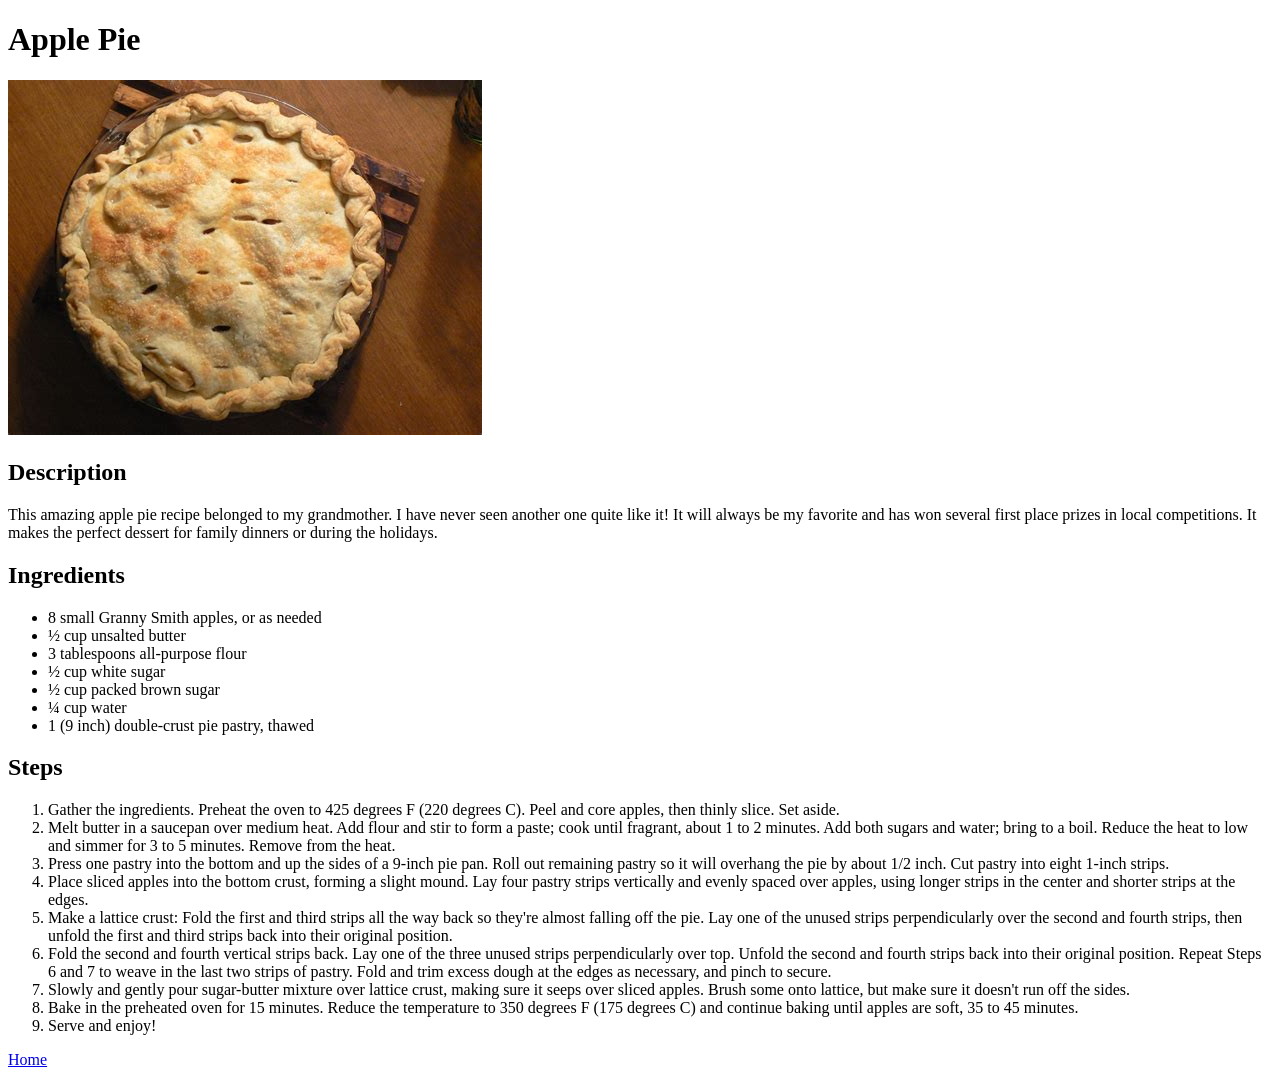
==== recipes/apple-pie.html @ b69f4478 "Add basic HTML structure" ====
<!doctype html>
<html lang="en">
  <head>
    <meta charset="UTF-8" />
    <meta name="viewport" content="width=device-width, initial-scale=1.0" />
    <title>Apple Pie Recipe</title>
  </head>
  <body>
    <h1>Apple Pie</h1>
    <img
      src="../images/apple-pie.jpg"
      alt="An apple pie on a plate"
      width="474"
      height="355"
    />
    <h2>Description</h2>
    <p>
      This amazing apple pie recipe belonged to my grandmother. I have never
      seen another one quite like it! It will always be my favorite and has won
      several first place prizes in local competitions. It makes the perfect
      dessert for family dinners or during the holidays.
    </p>
    <h2>Ingredients</h2>
    <ul>
      <li>8 small Granny Smith apples, or as needed</li>
      <li>½ cup unsalted butter</li>
      <li>3 tablespoons all-purpose flour</li>
      <li>½ cup white sugar</li>
      <li>½ cup packed brown sugar</li>
      <li>¼ cup water</li>
      <li>1 (9 inch) double-crust pie pastry, thawed</li>
    </ul>
    <h2>Steps</h2>
    <ol>
      <li>
        Gather the ingredients. Preheat the oven to 425 degrees F (220 degrees
        C). Peel and core apples, then thinly slice. Set aside.
      </li>
      <li>
        Melt butter in a saucepan over medium heat. Add flour and stir to form a
        paste; cook until fragrant, about 1 to 2 minutes. Add both sugars and
        water; bring to a boil. Reduce the heat to low and simmer for 3 to 5
        minutes. Remove from the heat.
      </li>
      <li>
        Press one pastry into the bottom and up the sides of a 9-inch pie pan.
        Roll out remaining pastry so it will overhang the pie by about 1/2 inch.
        Cut pastry into eight 1-inch strips.
      </li>
      <li>
        Place sliced apples into the bottom crust, forming a slight mound. Lay
        four pastry strips vertically and evenly spaced over apples, using
        longer strips in the center and shorter strips at the edges.
      </li>
      <li>
        Make a lattice crust: Fold the first and third strips all the way back
        so they're almost falling off the pie. Lay one of the unused strips
        perpendicularly over the second and fourth strips, then unfold the first
        and third strips back into their original position.
      </li>
      <li>
        Fold the second and fourth vertical strips back. Lay one of the three
        unused strips perpendicularly over top. Unfold the second and fourth
        strips back into their original position. Repeat Steps 6 and 7 to weave
        in the last two strips of pastry. Fold and trim excess dough at the
        edges as necessary, and pinch to secure.
      </li>
      <li>
        Slowly and gently pour sugar-butter mixture over lattice crust, making
        sure it seeps over sliced apples. Brush some onto lattice, but make sure
        it doesn't run off the sides.
      </li>
      <li>
        Bake in the preheated oven for 15 minutes. Reduce the temperature to 350
        degrees F (175 degrees C) and continue baking until apples are soft, 35
        to 45 minutes.
      </li>
      <li>Serve and enjoy!</li>
    </ol>
    <a href="../index.html">Home</a>
  </body>
</html>
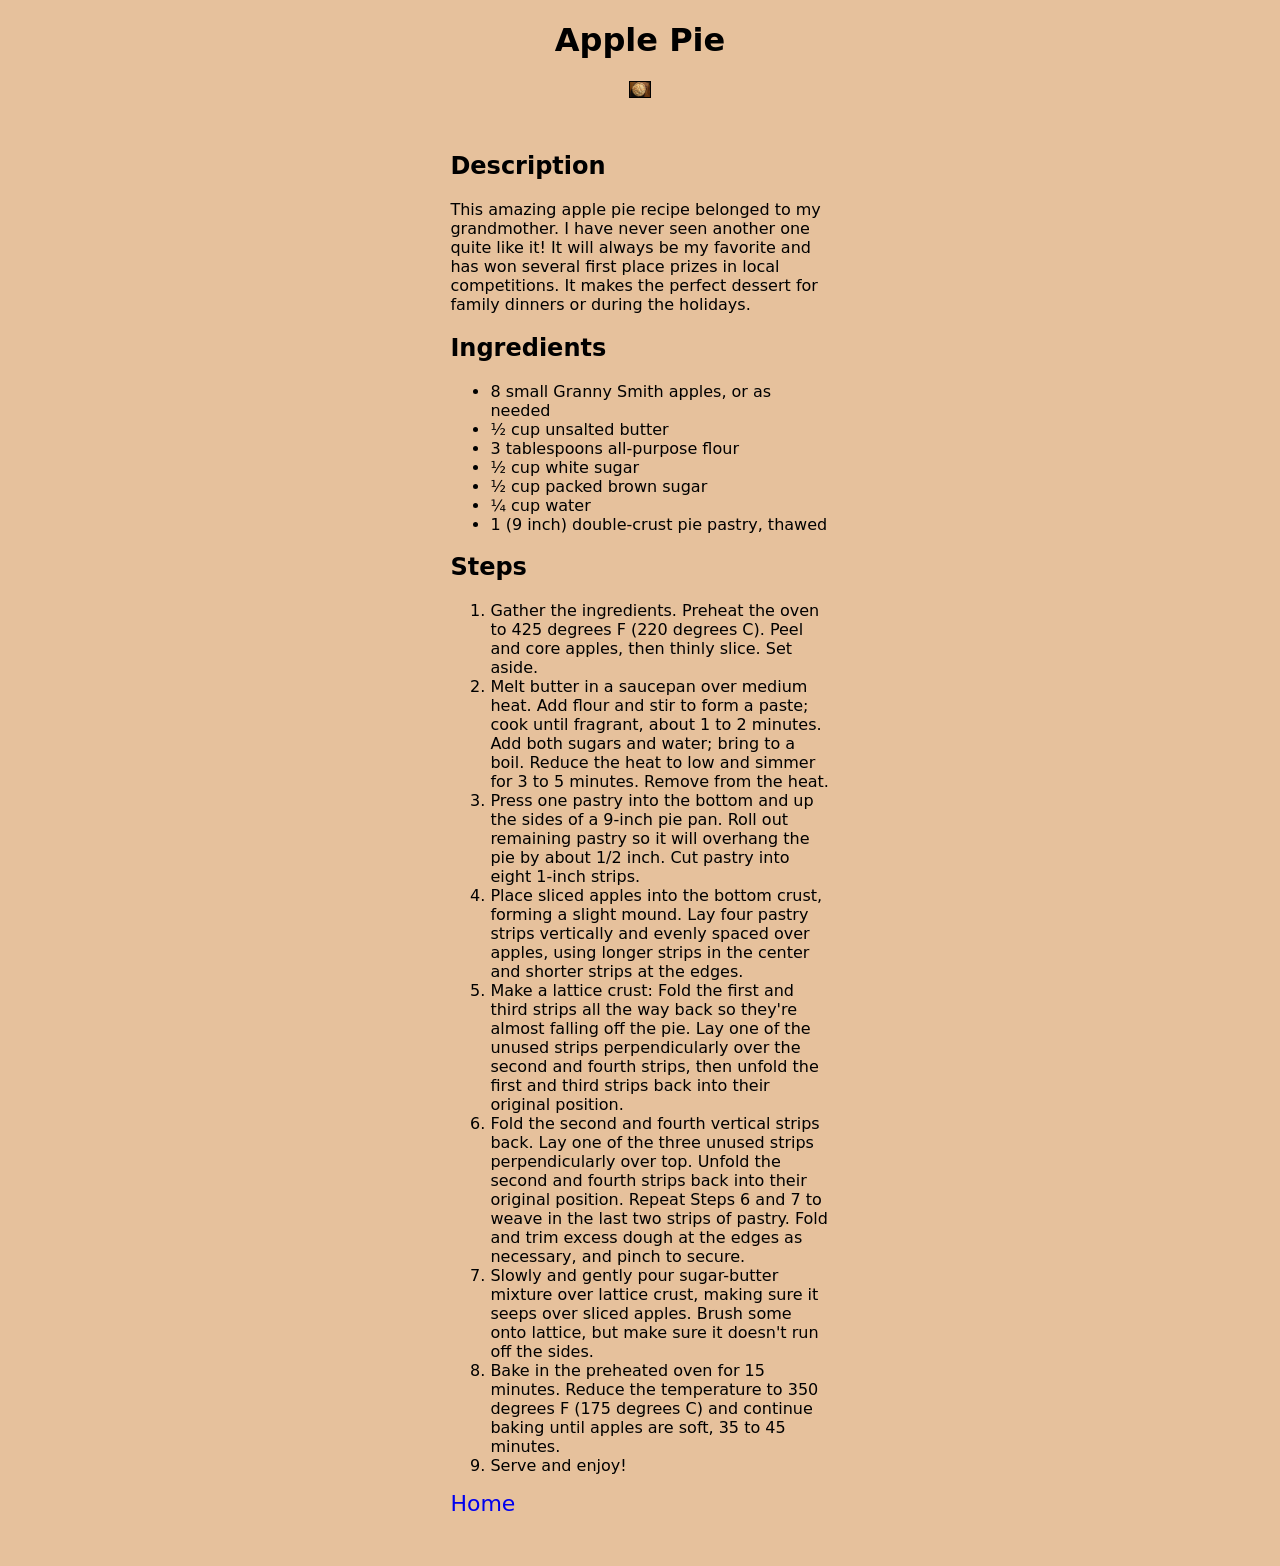
==== commit fa2ac82c: "Add basic CSS" ====
--- a/recipes/apple-pie.html
+++ b/recipes/apple-pie.html
@@ -1,82 +1,87 @@
-<!doctype html>
+<!DOCTYPE html>
 <html lang="en">
   <head>
-    <meta charset="UTF-8" />
-    <meta name="viewport" content="width=device-width, initial-scale=1.0" />
+    <meta charset="UTF-8">
+    <meta name="viewport" content="width=device-width, initial-scale=1.0">
+    <link rel="stylesheet" href="../styles.css">
     <title>Apple Pie Recipe</title>
   </head>
   <body>
-    <h1>Apple Pie</h1>
-    <img
-      src="../images/apple-pie.jpg"
-      alt="An apple pie on a plate"
-      width="474"
-      height="355"
-    />
-    <h2>Description</h2>
-    <p>
-      This amazing apple pie recipe belonged to my grandmother. I have never
-      seen another one quite like it! It will always be my favorite and has won
-      several first place prizes in local competitions. It makes the perfect
-      dessert for family dinners or during the holidays.
-    </p>
-    <h2>Ingredients</h2>
-    <ul>
-      <li>8 small Granny Smith apples, or as needed</li>
-      <li>½ cup unsalted butter</li>
-      <li>3 tablespoons all-purpose flour</li>
-      <li>½ cup white sugar</li>
-      <li>½ cup packed brown sugar</li>
-      <li>¼ cup water</li>
-      <li>1 (9 inch) double-crust pie pastry, thawed</li>
-    </ul>
-    <h2>Steps</h2>
-    <ol>
-      <li>
-        Gather the ingredients. Preheat the oven to 425 degrees F (220 degrees
-        C). Peel and core apples, then thinly slice. Set aside.
-      </li>
-      <li>
-        Melt butter in a saucepan over medium heat. Add flour and stir to form a
-        paste; cook until fragrant, about 1 to 2 minutes. Add both sugars and
-        water; bring to a boil. Reduce the heat to low and simmer for 3 to 5
-        minutes. Remove from the heat.
-      </li>
-      <li>
-        Press one pastry into the bottom and up the sides of a 9-inch pie pan.
-        Roll out remaining pastry so it will overhang the pie by about 1/2 inch.
-        Cut pastry into eight 1-inch strips.
-      </li>
-      <li>
-        Place sliced apples into the bottom crust, forming a slight mound. Lay
-        four pastry strips vertically and evenly spaced over apples, using
-        longer strips in the center and shorter strips at the edges.
-      </li>
-      <li>
-        Make a lattice crust: Fold the first and third strips all the way back
-        so they're almost falling off the pie. Lay one of the unused strips
-        perpendicularly over the second and fourth strips, then unfold the first
-        and third strips back into their original position.
-      </li>
-      <li>
-        Fold the second and fourth vertical strips back. Lay one of the three
-        unused strips perpendicularly over top. Unfold the second and fourth
-        strips back into their original position. Repeat Steps 6 and 7 to weave
-        in the last two strips of pastry. Fold and trim excess dough at the
-        edges as necessary, and pinch to secure.
-      </li>
-      <li>
-        Slowly and gently pour sugar-butter mixture over lattice crust, making
-        sure it seeps over sliced apples. Brush some onto lattice, but make sure
-        it doesn't run off the sides.
-      </li>
-      <li>
-        Bake in the preheated oven for 15 minutes. Reduce the temperature to 350
-        degrees F (175 degrees C) and continue baking until apples are soft, 35
-        to 45 minutes.
-      </li>
-      <li>Serve and enjoy!</li>
-    </ol>
-    <a href="../index.html">Home</a>
+    <div class="heading">
+      <h1>Apple Pie</h1>
+      <img
+        src="../images/apple-pie.jpg"
+        alt="An apple pie on a plate"
+        width="20g%"
+        height="auto"
+      />
+    </div>
+    <div class="content">
+      <h2>Description</h2>
+      <p>
+        This amazing apple pie recipe belonged to my grandmother. I have never
+        seen another one quite like it! It will always be my favorite and has won
+        several first place prizes in local competitions. It makes the perfect
+        dessert for family dinners or during the holidays.
+      </p>
+      <h2>Ingredients</h2>
+      <ul>
+        <li>8 small Granny Smith apples, or as needed</li>
+        <li>½ cup unsalted butter</li>
+        <li>3 tablespoons all-purpose flour</li>
+        <li>½ cup white sugar</li>
+        <li>½ cup packed brown sugar</li>
+        <li>¼ cup water</li>
+        <li>1 (9 inch) double-crust pie pastry, thawed</li>
+      </ul>
+      <h2>Steps</h2>
+      <ol>
+        <li>
+          Gather the ingredients. Preheat the oven to 425 degrees F (220 degrees
+          C). Peel and core apples, then thinly slice. Set aside.
+        </li>
+        <li>
+          Melt butter in a saucepan over medium heat. Add flour and stir to form a
+          paste; cook until fragrant, about 1 to 2 minutes. Add both sugars and
+          water; bring to a boil. Reduce the heat to low and simmer for 3 to 5
+          minutes. Remove from the heat.
+        </li>
+        <li>
+          Press one pastry into the bottom and up the sides of a 9-inch pie pan.
+          Roll out remaining pastry so it will overhang the pie by about 1/2 inch.
+          Cut pastry into eight 1-inch strips.
+        </li>
+        <li>
+          Place sliced apples into the bottom crust, forming a slight mound. Lay
+          four pastry strips vertically and evenly spaced over apples, using
+          longer strips in the center and shorter strips at the edges.
+        </li>
+        <li>
+          Make a lattice crust: Fold the first and third strips all the way back
+          so they're almost falling off the pie. Lay one of the unused strips
+          perpendicularly over the second and fourth strips, then unfold the first
+          and third strips back into their original position.
+        </li>
+        <li>
+          Fold the second and fourth vertical strips back. Lay one of the three
+          unused strips perpendicularly over top. Unfold the second and fourth
+          strips back into their original position. Repeat Steps 6 and 7 to weave
+          in the last two strips of pastry. Fold and trim excess dough at the
+          edges as necessary, and pinch to secure.
+        </li>
+        <li>
+          Slowly and gently pour sugar-butter mixture over lattice crust, making
+          sure it seeps over sliced apples. Brush some onto lattice, but make sure
+          it doesn't run off the sides.
+        </li>
+        <li>
+          Bake in the preheated oven for 15 minutes. Reduce the temperature to 350
+          degrees F (175 degrees C) and continue baking until apples are soft, 35
+          to 45 minutes.
+        </li>
+        <li>Serve and enjoy!</li>
+      </ol>
+      <a class="home" href="../index.html">Home</a>
+    </div>
   </body>
 </html>
--- a/styles.css
+++ b/styles.css
@@ -0,0 +1,31 @@
+body {
+    background: #e6c19c;
+    font-family: system-ui, -apple-system, BlinkMacSystemFont, 'Segoe UI', Roboto, Oxygen, Ubuntu, Cantarell, 'Open Sans', 'Helvetica Neue', sans-serif;
+    font-size: 16px;
+}
+
+a {
+    text-decoration: none;
+}
+
+a:focus-visible,
+a:hover {
+    color: #7b00ff;
+    text-decoration: underline;
+}
+
+.heading {
+    text-align: center;
+}
+
+.heading img {
+    border: 1px solid black;
+}
+
+.home {
+    font-size: 22px;
+}
+
+.content {
+    margin: 50px 35%;
+}
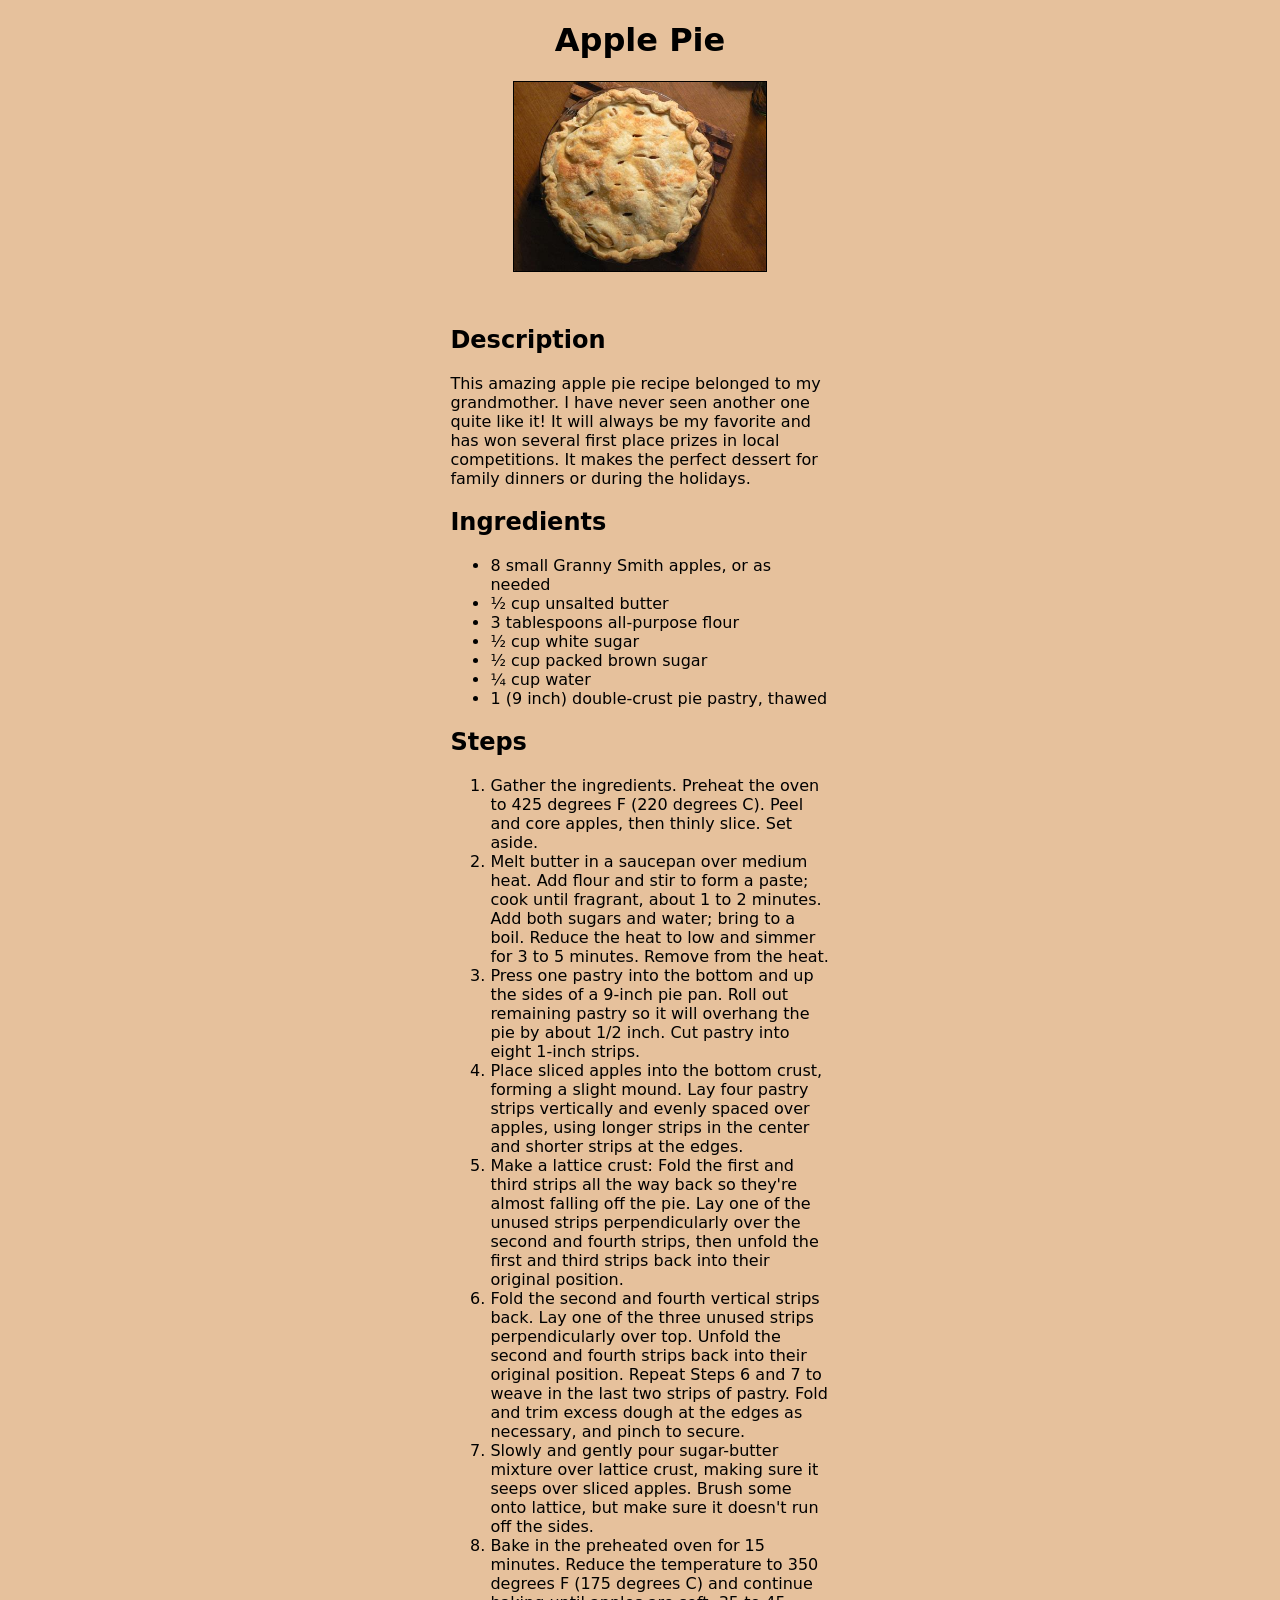
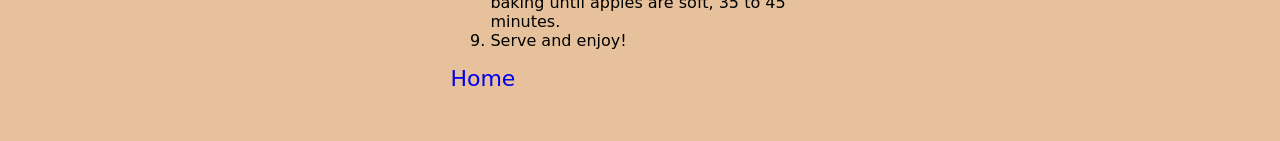
==== commit 52f5d96d: "Fix typo" ====
--- a/recipes/apple-pie.html
+++ b/recipes/apple-pie.html
@@ -12,7 +12,7 @@
       <img
         src="../images/apple-pie.jpg"
         alt="An apple pie on a plate"
-        width="20g%"
+        width="20%"
         height="auto"
       />
     </div>
